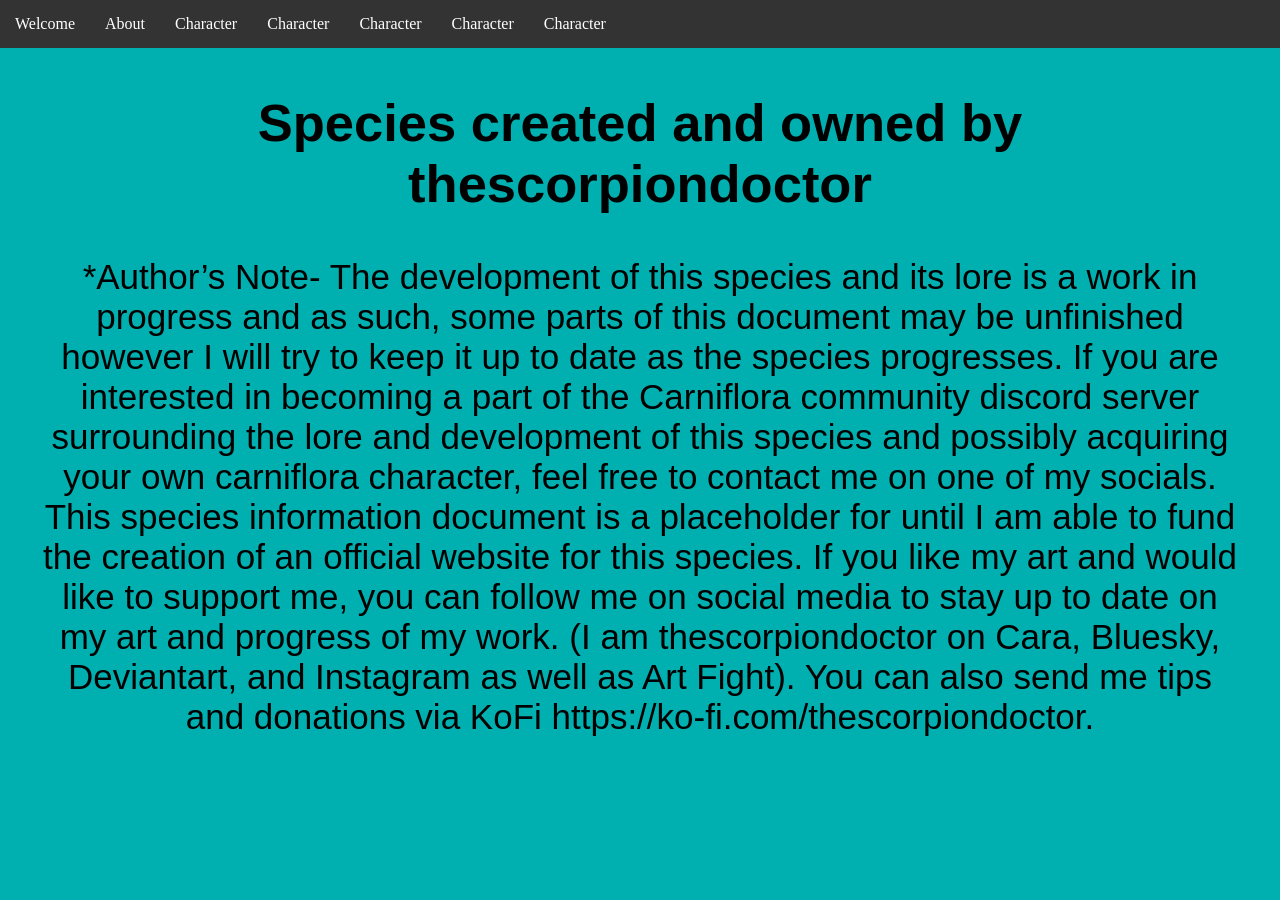
==== index.html @ de85414e "cloned files from computer" ====
<!DOCTYPE html>
<html lang="en">
<head>
    <meta charset="UTF-8">
    <meta name="viewport" content="width=device-width, initial-scale=1.0">
    <title>Carniflora</title>
    <link rel="stylesheet" href="style.css">
</head>
<body>
    <nav class="navbar">
        <ul>
            <li><a href="index.html">Welcome</a></li>
            <li><a href="about.html">About</a></li>
            <li><a href="character.html">Character</a></li>
            <li><a href="character.html">Character</a></li>
            <li><a href="character.html">Character</a></li>
            <li><a href="character.html">Character</a></li>
            <li><a href="character.html">Character</a></li>
        </ul>
    </nav>
    <main class="info">
        <h2>Species created and owned by thescorpiondoctor</h2>
        <p>*Author’s Note- The development of this species and its lore is a work in progress and as such, some parts of this document may be unfinished however I will try to keep it up to date as the species progresses. If you are interested in becoming a part of the Carniflora community discord server surrounding the lore and development of this species and possibly acquiring your own carniflora character, feel free to contact me on one of my socials. This species information document is a placeholder for until I am able to fund the creation of an official website for this species. If you like my art and would like to support me, you can follow me on social media to stay up to date on my art and progress of my work. (I am thescorpiondoctor on Cara, Bluesky, Deviantart, and Instagram as well as Art Fight). You can also send me tips and donations via KoFi https://ko-fi.com/thescorpiondoctor.</p>
    </main>
</body>
</html>
---- style.css ----
header{
    display: none;
}

body{
    background-color: rgb(0, 176, 176);
    margin: 0px;
}

h1{
    text-align: center;
}

.navbar ul{
    list-style-type: none;
    background-color: #333;
    padding: 0px;
    margin: 0px;
    overflow: hidden;
}

.navbar a{
    color: white;
    text-decoration: none;
    padding:15px;
    display: block;
    text-align: center;
    
}
.navbar a:hover{
    background-color: rgb(175, 255, 175);
    color: aqua;
}
.navbar li{
    float: left;
    margin-left: auto;   
}
.info{
    text-align: center;
    margin-left: 40px;
    margin-right: 40px;
    font-family: Arial, sans-serif;
    font-size: 35px;
}
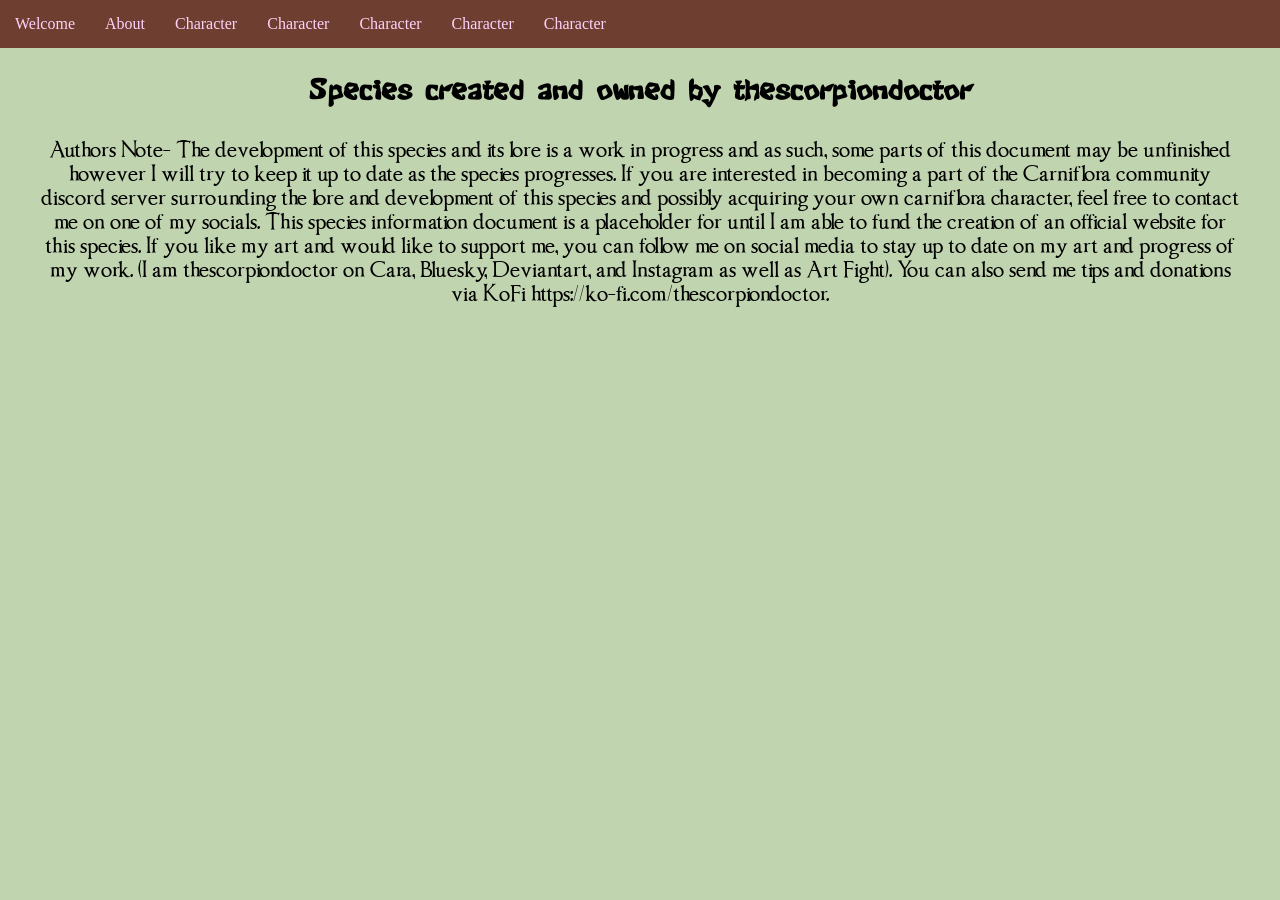
==== commit 2dd9fe9b: "changed fonts and added some colors" ====
--- a/index.html
+++ b/index.html
@@ -20,7 +20,7 @@
     </nav>
     <main class="info">
         <h2>Species created and owned by thescorpiondoctor</h2>
-        <p>*Author’s Note- The development of this species and its lore is a work in progress and as such, some parts of this document may be unfinished however I will try to keep it up to date as the species progresses. If you are interested in becoming a part of the Carniflora community discord server surrounding the lore and development of this species and possibly acquiring your own carniflora character, feel free to contact me on one of my socials. This species information document is a placeholder for until I am able to fund the creation of an official website for this species. If you like my art and would like to support me, you can follow me on social media to stay up to date on my art and progress of my work. (I am thescorpiondoctor on Cara, Bluesky, Deviantart, and Instagram as well as Art Fight). You can also send me tips and donations via KoFi https://ko-fi.com/thescorpiondoctor.</p>
+        <p>Authors Note- The development of this species and its lore is a work in progress and as such, some parts of this document may be unfinished however I will try to keep it up to date as the species progresses. If you are interested in becoming a part of the Carniflora community discord server surrounding the lore and development of this species and possibly acquiring your own carniflora character, feel free to contact me on one of my socials. This species information document is a placeholder for until I am able to fund the creation of an official website for this species. If you like my art and would like to support me, you can follow me on social media to stay up to date on my art and progress of my work. (I am thescorpiondoctor on Cara, Bluesky, Deviantart, and Instagram as well as Art Fight). You can also send me tips and donations via KoFi https://ko-fi.com/thescorpiondoctor.</p>
     </main>
 </body>
 </html>
--- a/style.css
+++ b/style.css
@@ -1,10 +1,19 @@
+@font-face{
+    font-family: "evilgreen";
+    src: url(fonts/evilgreenplant1.ttf);
+}
+
+@font-face{
+    font-family: "imperator";
+    src: url(fonts/Imperator.ttf);
+}
 
 header{
     display: none;
 }
 
 body{
-    background-color: rgb(0, 176, 176);
+    background-color: #c1d4b0;
     margin: 0px;
 }
 
@@ -14,23 +23,22 @@
 
 .navbar ul{
     list-style-type: none;
-    background-color: #333;
+    background-color: #6e3f31;
     padding: 0px;
     margin: 0px;
     overflow: hidden;
 }
 
 .navbar a{
-    color: white;
+    color: rgb(255, 210, 250);
     text-decoration: none;
     padding:15px;
     display: block;
     text-align: center;
-    
 }
 .navbar a:hover{
-    background-color: rgb(175, 255, 175);
-    color: aqua;
+    background-color: #ffb9f9;
+    color: rgb(255, 77, 249);
 }
 .navbar li{
     float: left;
@@ -40,6 +48,18 @@
     text-align: center;
     margin-left: 40px;
     margin-right: 40px;
-    font-family: Arial, sans-serif;
-    font-size: 35px;
+    font-size: 20px;
+}
+.info h2{
+    font-family: "evilgreen";
+}
+
+.info p{
+    font-family: "imperator";
+    line-height: 1.2;
+}
+
+.info ol{
+    font-family: "imperator";
+    line-height: 1.2;
 }
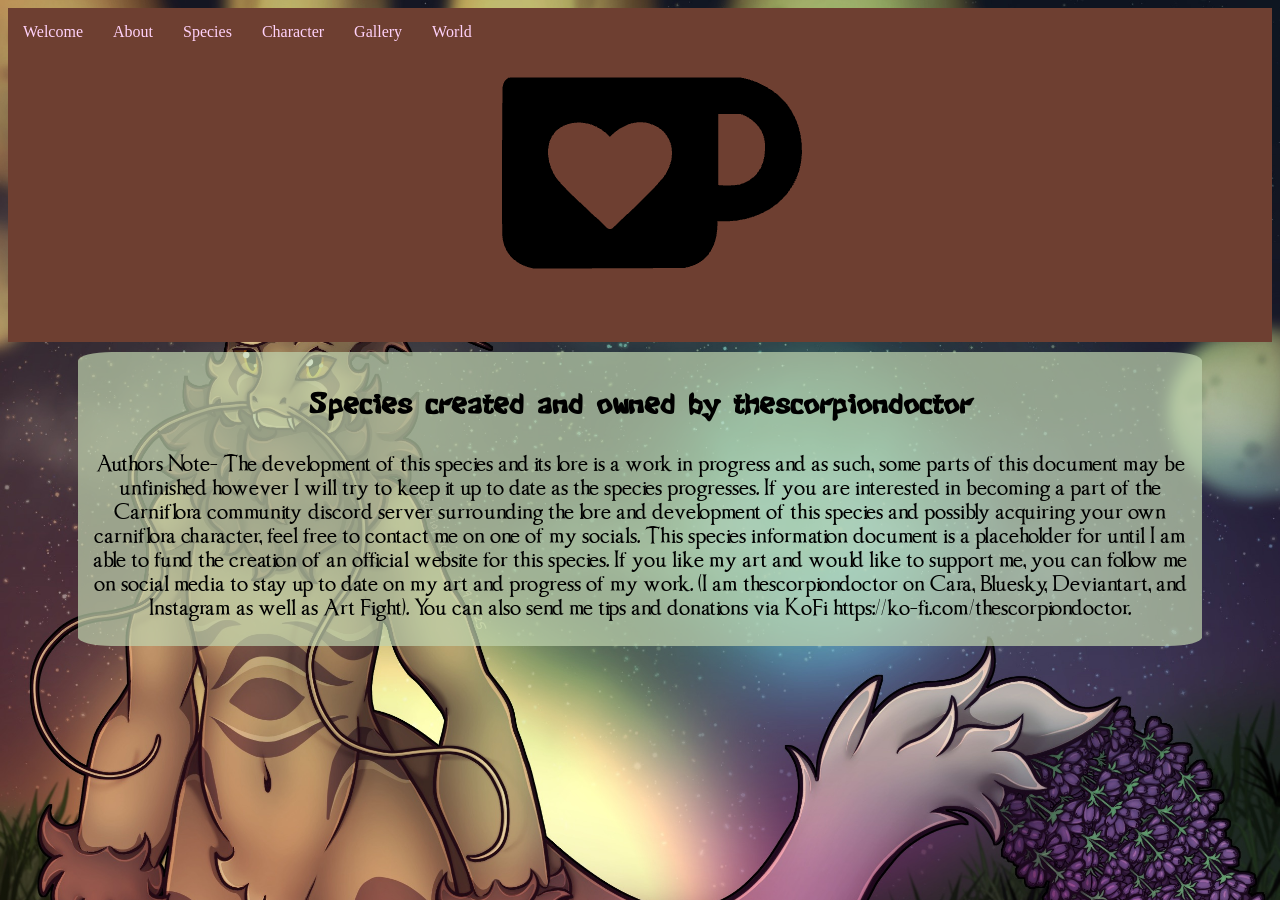
==== commit b01d69ca: "starting to add the icons and links to kofi and discord" ====
--- a/index.html
+++ b/index.html
@@ -8,15 +8,18 @@
 </head>
 <body>
     <nav class="navbar">
+        
         <ul>
             <li><a href="index.html">Welcome</a></li>
             <li><a href="about.html">About</a></li>
-            <li><a href="character.html">Character</a></li>
-            <li><a href="character.html">Character</a></li>
-            <li><a href="character.html">Character</a></li>
-            <li><a href="character.html">Character</a></li>
-            <li><a href="character.html">Character</a></li>
+            <li><a href="species.html">Species</a></li>
+            <li><a href="characters.html">Character</a></li>
+            <li><a href="gallery.html">Gallery</a></li>
+            <li><a href="world.html">World</a></li>
+            <li><a class="icon" href="https://discord.gg/gUtZSPzZm"><img src="imgs/kofi-ed04no9vyk7tuaufppz5jd.webp"></a></li>
         </ul>
+        
+    
     </nav>
     <main class="info">
         <h2>Species created and owned by thescorpiondoctor</h2>
--- a/style.css
+++ b/style.css
@@ -13,8 +13,10 @@
 }
 
 body{
-    background-color: #c1d4b0;
-    margin: 0px;
+    background-image: url(imgs/Grown_Albedo_Scene.png);
+    background-repeat: no-repeat;
+    background-size: cover;
+    
 }
 
 h1{
@@ -37,8 +39,8 @@
     text-align: center;
 }
 .navbar a:hover{
-    background-color: #ffb9f9;
-    color: rgb(255, 77, 249);
+    color: rgb(146, 90, 174);
+    background-color: rgb(224, 176, 255);
 }
 .navbar li{
     float: left;
@@ -46,9 +48,13 @@
 }
 .info{
     text-align: center;
-    margin-left: 40px;
-    margin-right: 40px;
+    margin-top: 10px;
+    margin-left: 70px;
+    margin-right: 70px;
+    padding: 10px;
+    border-radius: 3%;
     font-size: 20px;
+    background-color:    rgb(193, 212, 175, 0.7);
 }
 .info h2{
     font-family: "evilgreen";
@@ -62,4 +68,4 @@
 .info ol{
     font-family: "imperator";
     line-height: 1.2;
-}+}
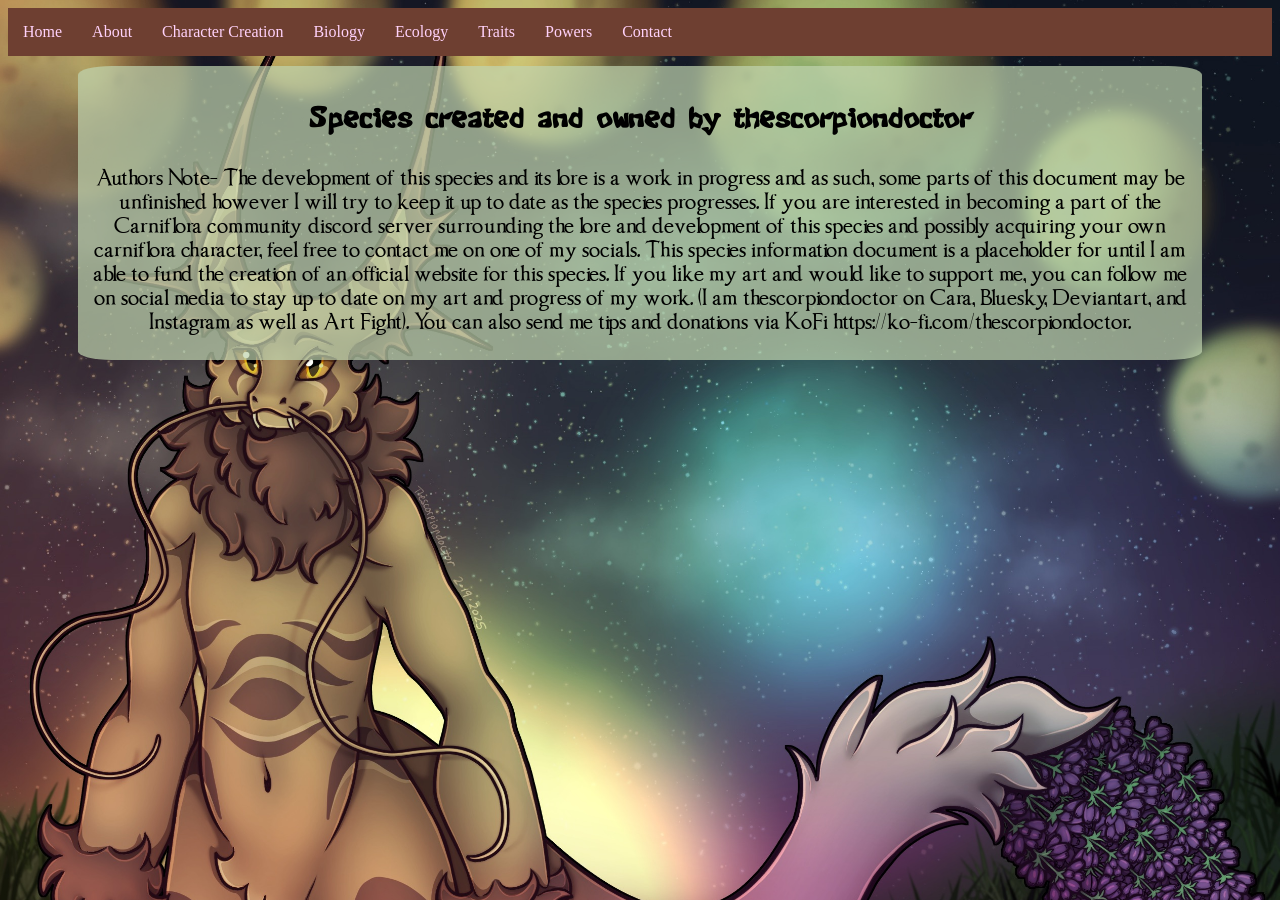
==== commit fb2580ed: "added more to navigation and corisponding pages." ====
--- a/index.html
+++ b/index.html
@@ -10,13 +10,14 @@
     <nav class="navbar">
         
         <ul>
-            <li><a href="index.html">Welcome</a></li>
+            <li><a href="index.html">Home</a></li>
             <li><a href="about.html">About</a></li>
-            <li><a href="species.html">Species</a></li>
-            <li><a href="characters.html">Character</a></li>
-            <li><a href="gallery.html">Gallery</a></li>
-            <li><a href="world.html">World</a></li>
-            <li><a class="icon" href="https://discord.gg/gUtZSPzZm"><img src="imgs/kofi-ed04no9vyk7tuaufppz5jd.webp"></a></li>
+            <li><a href="character_creation.html">Character Creation</a></li>
+            <li><a href="biology.html">Biology</a></li>
+            <li><a href="ecology.html">Ecology</a></li>
+            <li><a href="traits.html">Traits</a></li>
+            <li><a href="powers.html">Powers</a></li>
+            <li><a href="contact.html">Contact</a></li>
         </ul>
         
     
